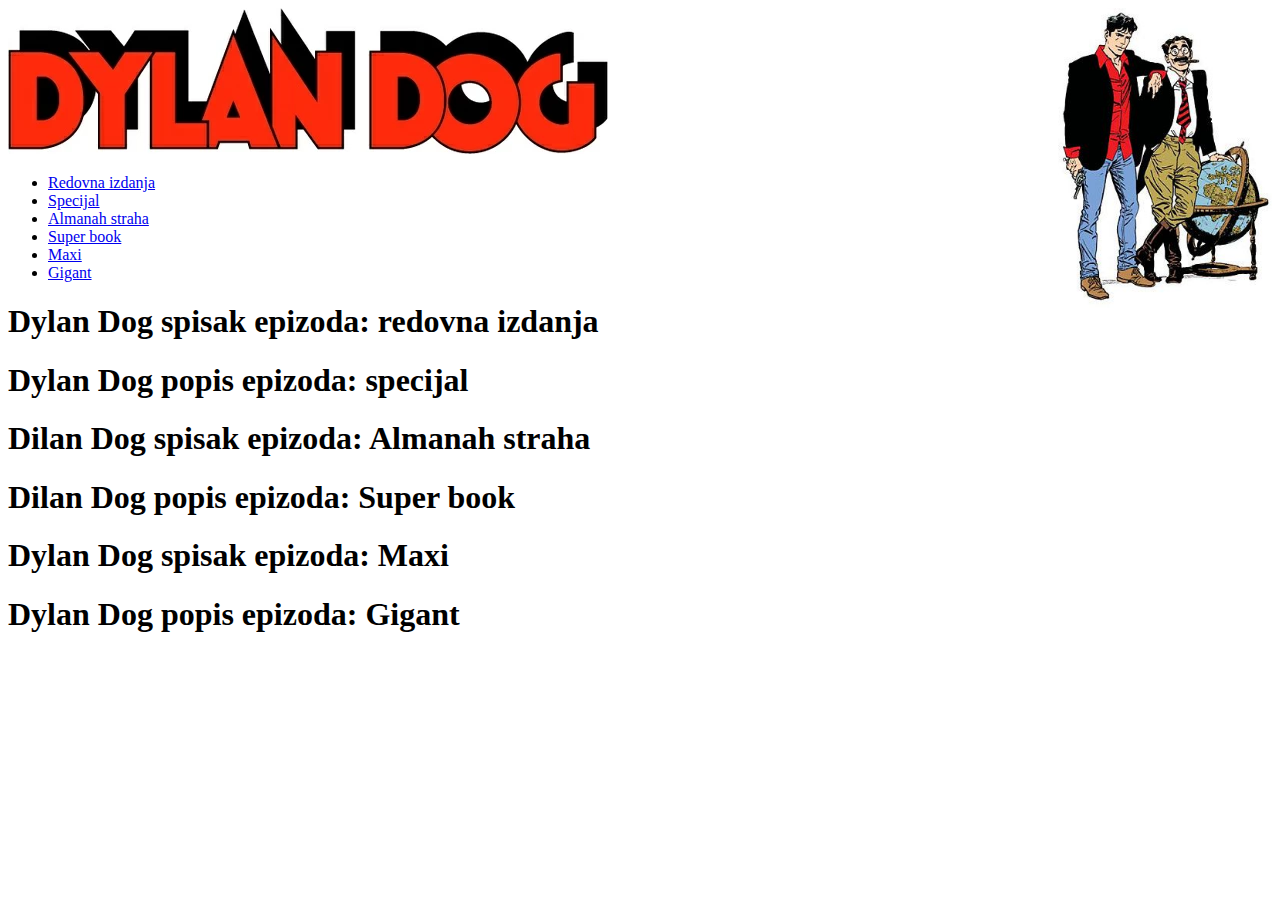
==== index.html @ aa3d7d5d "m" ====
<!DOCTYPE html>
<html lang="en">

<head>
  <meta charset="UTF-8">
  <meta name="viewport" content="width=device-width, initial-scale=1.0">
  <title>Dylan Dog popis / Dilan Dog spisak epizoda</title>
  <link rel="stylesheet" href="style.css">
</head>

<body>

  <img src="dylan_dog.webp" alt="logo">
  <img src="dilan-i-grucho.jpg" alt="Dilan i Gručo" height="300"
    style="float:right">

  <ul>
    <li><a href="#redovna">Redovna izdanja</a></li>
    <li><a href="#specijal">Specijal</a></li>
    <li><a href="#almanah-straha">Almanah straha</a></li>
    <li><a href="#super-book">Super book</a></li>
    <li><a href="#maxi">Maxi</a></li>
    <li><a href="#gigant">Gigant</a></li>
  </ul>

  <h1>Dylan Dog spisak epizoda: redovna izdanja</h1>
  <div id="redovna"></div>

  <h1>Dylan Dog popis epizoda: specijal</h1>
  <div id="specijal"></div>

  <h1>Dilan Dog spisak epizoda: Almanah straha</h1>
  <div id="almanah-straha"></div>

  <h1>Dilan Dog popis epizoda: Super book</h1>
  <div id="super-book"></div>

  <h1>Dylan Dog spisak epizoda: Maxi</h1>
  <div id="maxi"></div>

  <h1>Dylan Dog popis epizoda: Gigant</h1>
  <div id="gigant"></div>

  <script src="main.js" type="module" async></script>
</body>

</html>
---- style.css ----
input[type=checkbox] {
  width: 100%;
  height: 20px;
  cursor: pointer;
}

table {
  font-family: arial, sans-serif;
  border-collapse: collapse;
  width: 100%;
}

td,
th {
  border: 1px solid #ccc;
  text-align: left;
  padding: 8px;
}

tr:nth-child(even) {
  background-color: #dddddd;
}

table thead th {
  position: sticky;
  top: 0;
  z-index: 2;
  background-color: black;
  color: #eee;
}

th:nth-child(1),
td:nth-child(1) {
  width: 30px;
}

td:nth-child(3) {
  font-style: italic;
}

#redovna-tabla td:nth-child(5)+td:nth-child(6),
#redovna-tabla td:nth-child(8)+td:nth-child(9),
#redovna-tabla td:nth-child(11)+td:nth-child(12),
table:not(#redovna-tabla) td:nth-child(6)+td:nth-child(7),
table:not(#redovna-tabla) td:nth-child(9)+td:nth-child(10),
table:not(#redovna-tabla) td:nth-child(12)+td:nth-child(13) {
  border-left: 2px solid #999;
}

td:nth-child(5),
td:nth-child(6),
#redovna-tabla td:nth-child(9),
#redovna-tabla td:nth-child(12),
table:not(#redovna-tabla) td:nth-child(7),
table:not(#redovna-tabla) td:nth-child(10),
table:not(#redovna-tabla) td:nth-child(13) {
  font-size: x-small;
}

td:nth-child(2),
#redovna-tabla td:nth-child(7),
#redovna-tabla td:nth-child(10),
#redovna-tabla td:nth-child(13),
table:not(#redovna-tabla) td:nth-child(8),
table:not(#redovna-tabla) td:nth-child(11),
table:not(#redovna-tabla) td:nth-child(14) {
  text-align: right;
  color: maroon;
}

th:nth-child(1) {
  font-style: italic;
}

th:nth-child(1),
#redovna-tabla th:nth-child(6),
#redovna-tabla th:nth-child(9),
#redovna-tabla th:nth-child(12),
table:not(#redovna-tabla) th:nth-child(7),
table:not(#redovna-tabla) th:nth-child(10),
table:not(#redovna-tabla) th:nth-child(13) {
  color: #ccc;
  font-size: small;
}

#redovna-tabla td:nth-child(5),
#redovna-tabla th:nth-child(5),
#redovna-tabla td:nth-child(6),
#redovna-tabla th:nth-child(6),
#redovna-tabla td:nth-child(9),
#redovna-tabla th:nth-child(9),
#redovna-tabla td:nth-child(12),
#redovna-tabla th:nth-child(12),
table:not(#redovna-tabla) td:nth-child(6),
table:not(#redovna-tabla) th:nth-child(6),
table:not(#redovna-tabla) td:nth-child(7),
table:not(#redovna-tabla) th:nth-child(7),
table:not(#redovna-tabla) td:nth-child(10),
table:not(#redovna-tabla) th:nth-child(10),
table:not(#redovna-tabla) td:nth-child(13),
table:not(#redovna-tabla) th:nth-child(13) {
  width: 60px;
}

#redovna-tabla td:nth-child(8),
#redovna-tabla td:nth-child(11),
#redovna-tabla td:nth-child(14),
table:not(#redovna-tabla) td:nth-child(9),
table:not(#redovna-tabla) td:nth-child(12),
table:not(#redovna-tabla) td:nth-child(15) {
  text-transform: uppercase;
}
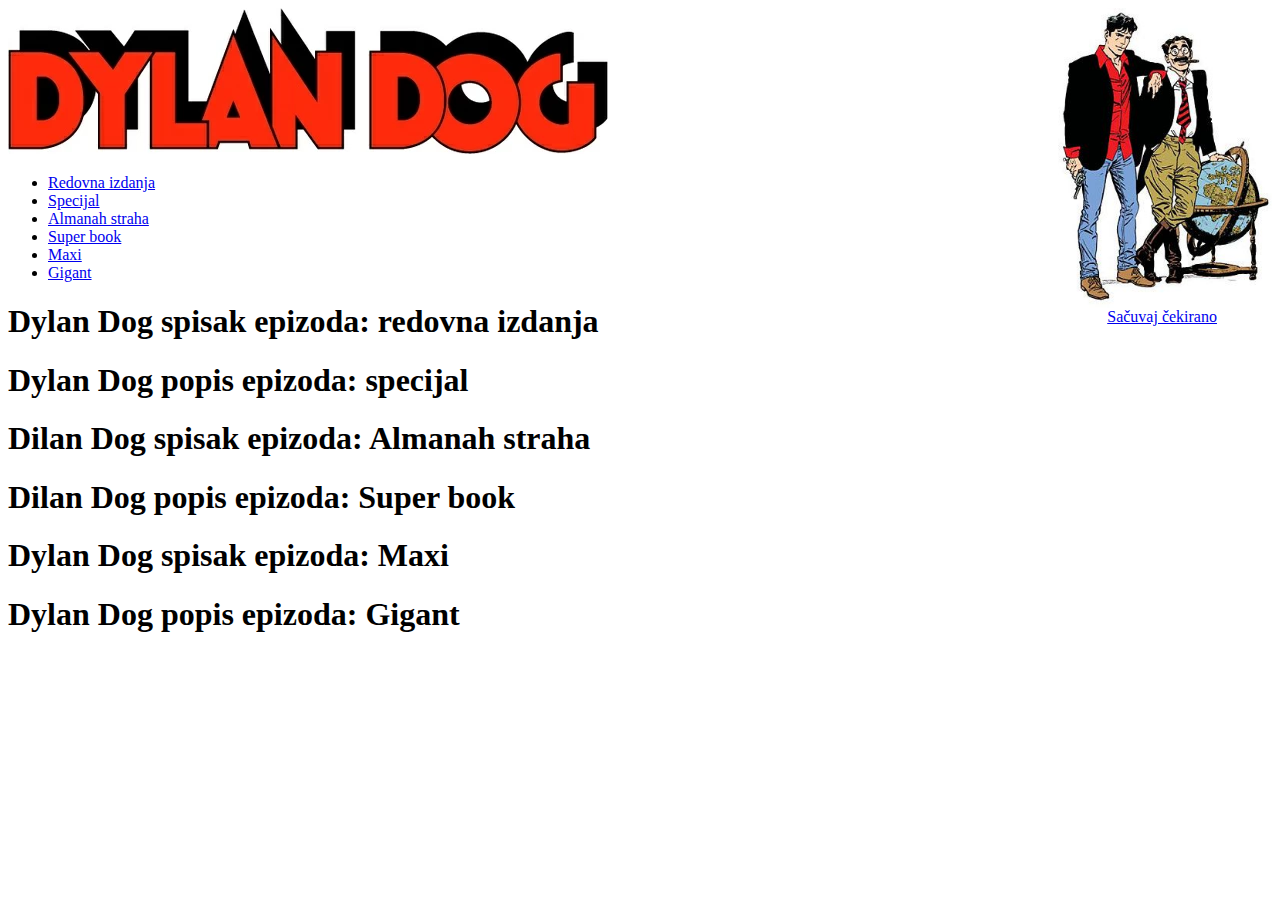
==== commit e8817f46: "sacuvaj" ====
--- a/index.html
+++ b/index.html
@@ -10,10 +10,13 @@
 
 <body>
 
-  <img src="dylan_dog.webp" alt="logo">
-  <img src="dilan-i-grucho.jpg" alt="Dilan i Gručo" height="300"
-    style="float:right">
-
+  <img src="dylan_dog.webp" alt="Dilan Dog logo" style="max-width: 100%;">
+  
+  <div style="float:right; text-align: center;">
+    <img src="dilan-i-grucho.jpg" alt="Dilan i Gručo" height="300" style="display: block;">
+    <a href="#" role="button" download="dilan_dog_epizode.json" id="sacuvaj">Sačuvaj čekirano</a>
+  </div>
+  
   <ul>
     <li><a href="#redovna">Redovna izdanja</a></li>
     <li><a href="#specijal">Specijal</a></li>
@@ -22,8 +25,10 @@
     <li><a href="#maxi">Maxi</a></li>
     <li><a href="#gigant">Gigant</a></li>
   </ul>
+  
+  
+  <h1>Dylan Dog spisak epizoda: redovna izdanja</h1>
 
-  <h1>Dylan Dog spisak epizoda: redovna izdanja</h1>
   <div id="redovna"></div>
 
   <h1>Dylan Dog popis epizoda: specijal</h1>
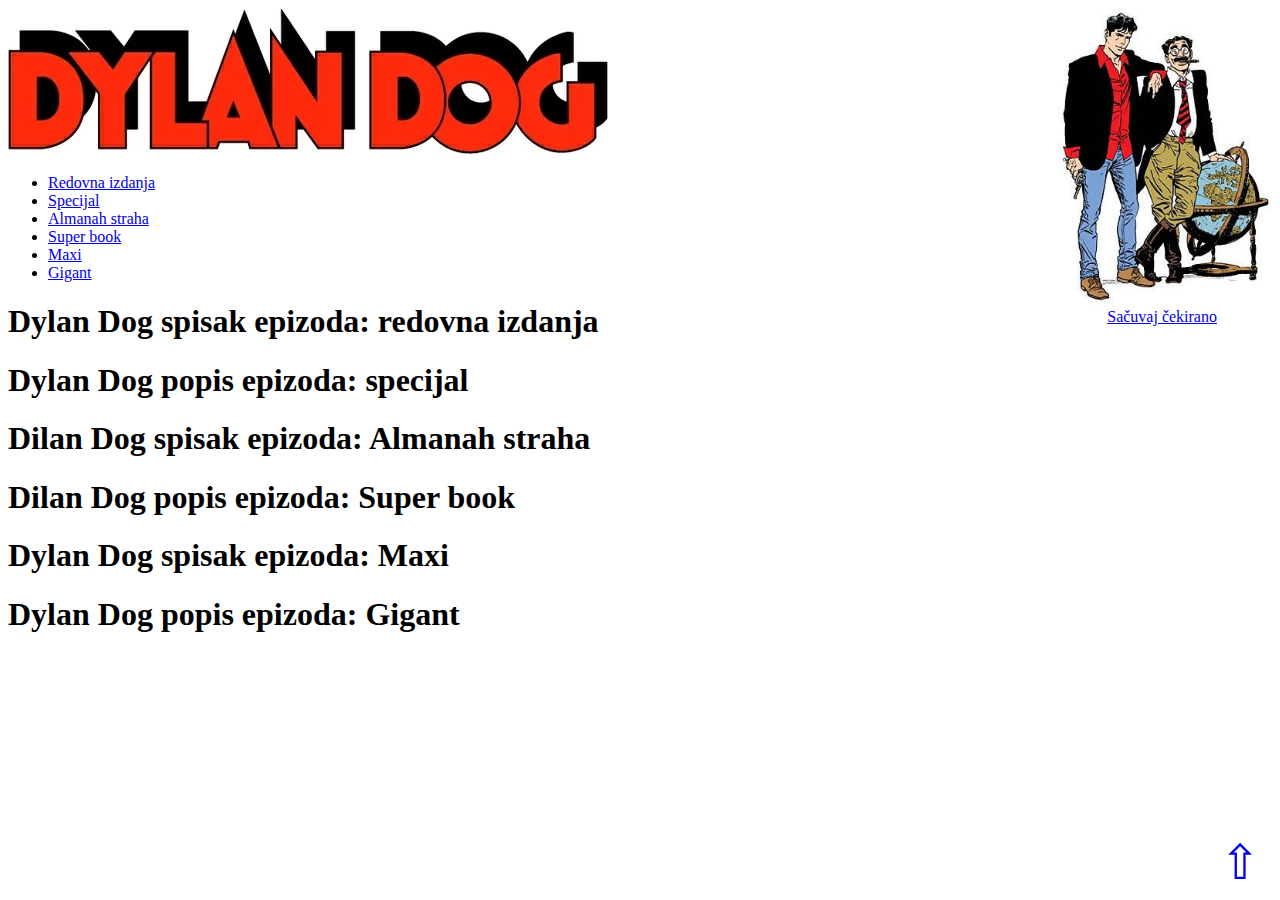
==== commit f2c3be1f: "back to top" ====
--- a/index.html
+++ b/index.html
@@ -6,17 +6,31 @@
   <meta name="viewport" content="width=device-width, initial-scale=1.0">
   <title>Dylan Dog popis / Dilan Dog spisak epizoda</title>
   <link rel="stylesheet" href="style.css">
+  <link rel="shortcut icon" href="favicon.ico" />
+  <style>
+    html {
+      scroll-behavior: smooth
+    }
+
+    #arrow-up {
+      position: fixed;
+      bottom: 10px;
+      right: 20px;
+      font-size: 3em;
+      text-decoration: none;
+    }
+  </style>
 </head>
 
-<body>
+<body id="top">
 
   <img src="dylan_dog.webp" alt="Dilan Dog logo" style="max-width: 100%;">
-  
+
   <div style="float:right; text-align: center;">
     <img src="dilan-i-grucho.jpg" alt="Dilan i Gručo" height="300" style="display: block;">
     <a href="#" role="button" download="dilan_dog_epizode.json" id="sacuvaj">Sačuvaj čekirano</a>
   </div>
-  
+
   <ul>
     <li><a href="#redovna">Redovna izdanja</a></li>
     <li><a href="#specijal">Specijal</a></li>
@@ -25,8 +39,9 @@
     <li><a href="#maxi">Maxi</a></li>
     <li><a href="#gigant">Gigant</a></li>
   </ul>
-  
-  
+
+  <a href="#top" id="arrow-up">⇧</a>
+
   <h1>Dylan Dog spisak epizoda: redovna izdanja</h1>
 
   <div id="redovna"></div>
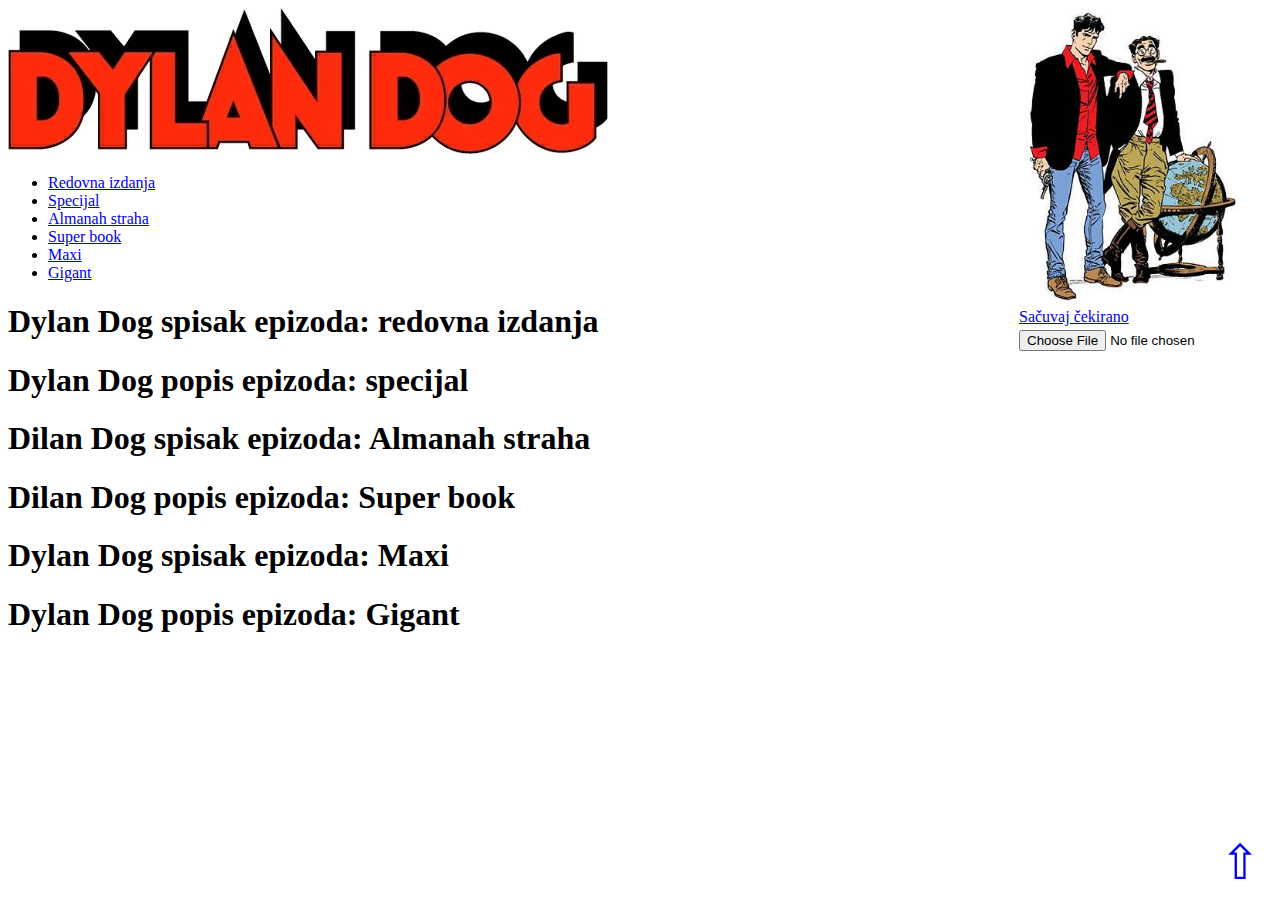
==== commit 50538903: "read file" ====
--- a/index.html
+++ b/index.html
@@ -26,9 +26,10 @@
 
   <img src="dylan_dog.webp" alt="Dilan Dog logo" style="max-width: 100%;">
 
-  <div style="float:right; text-align: center;">
+  <div style="float:right">
     <img src="dilan-i-grucho.jpg" alt="Dilan i Gručo" height="300" style="display: block;">
-    <a href="#" role="button" download="dilan_dog_epizode.json" id="sacuvaj">Sačuvaj čekirano</a>
+    <a href="#" role="button" download="dilan_dog_epizode.json" id="sacuvaj">Sačuvaj čekirano</a><br>
+    <input type="file" id="upload">
   </div>
 
   <ul>
--- a/style.css
+++ b/style.css
@@ -36,6 +36,13 @@
 
 td:nth-child(3) {
   font-style: italic;
+}
+
+/* ELEMENTS */
+
+#sacuvaj {
+  margin-bottom: 4px;
+  display: inline-block;
 }
 
 #redovna-tabla td:nth-child(5)+td:nth-child(6),
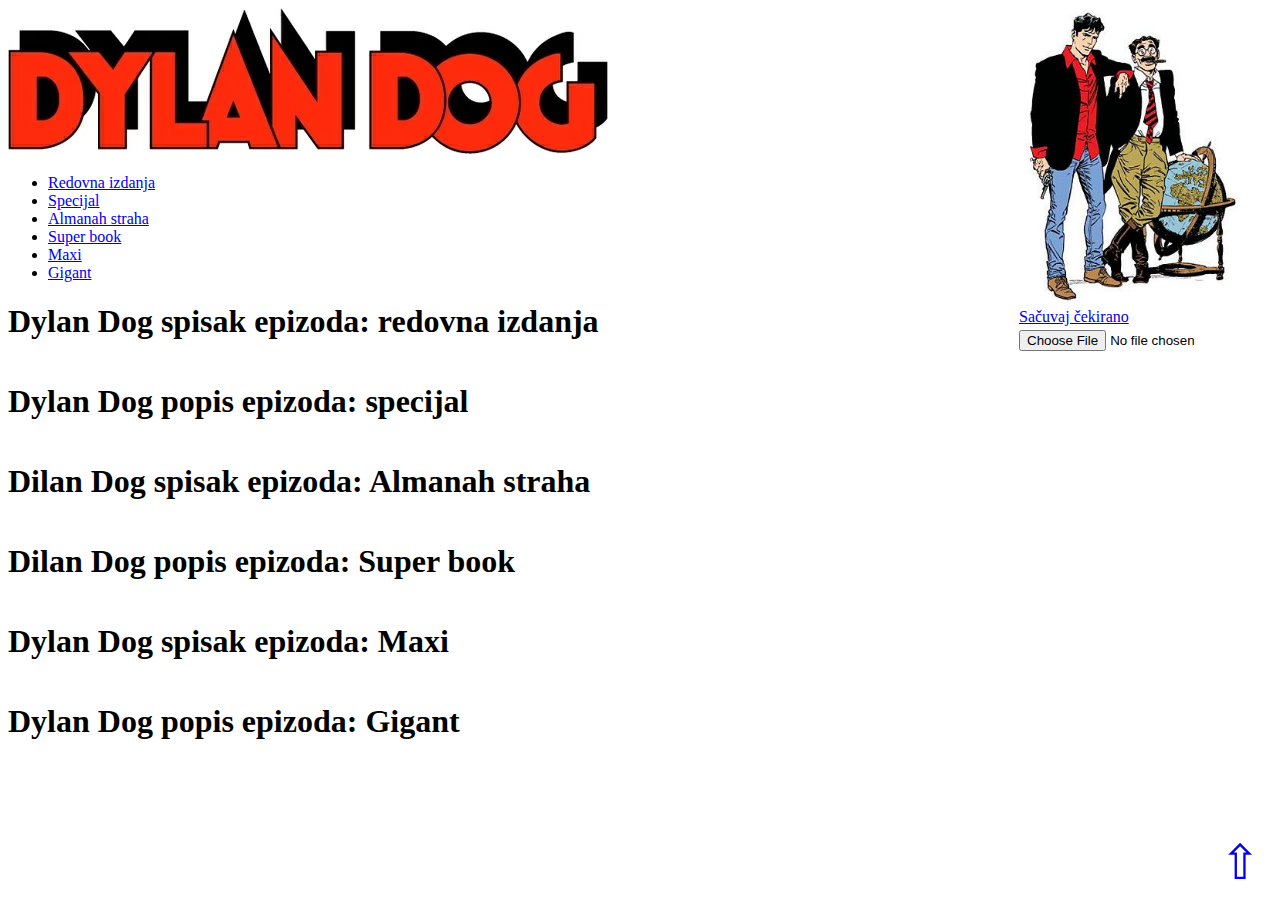
==== commit b292867c: "responsive table" ====
--- a/index.html
+++ b/index.html
@@ -7,19 +7,6 @@
   <title>Dylan Dog popis / Dilan Dog spisak epizoda</title>
   <link rel="stylesheet" href="style.css">
   <link rel="shortcut icon" href="favicon.ico" />
-  <style>
-    html {
-      scroll-behavior: smooth
-    }
-
-    #arrow-up {
-      position: fixed;
-      bottom: 10px;
-      right: 20px;
-      font-size: 3em;
-      text-decoration: none;
-    }
-  </style>
 </head>
 
 <body id="top">
@@ -29,7 +16,7 @@
   <div style="float:right">
     <img src="dilan-i-grucho.jpg" alt="Dilan i Gručo" height="300" style="display: block;">
     <a href="#" role="button" download="dilan_dog_epizode.json" id="sacuvaj">Sačuvaj čekirano</a><br>
-    <input type="file" id="upload">
+    <input type="file" id="upload" title="Učitaj sačuvano">
   </div>
 
   <ul>
@@ -44,23 +31,22 @@
   <a href="#top" id="arrow-up">⇧</a>
 
   <h1>Dylan Dog spisak epizoda: redovna izdanja</h1>
-
-  <div id="redovna"></div>
+  <div id="redovna" class="table-wrapper"></div>
 
   <h1>Dylan Dog popis epizoda: specijal</h1>
-  <div id="specijal"></div>
+  <div id="specijal" class="table-wrapper"></div>
 
   <h1>Dilan Dog spisak epizoda: Almanah straha</h1>
-  <div id="almanah-straha"></div>
+  <div id="almanah-straha" class="table-wrapper"></div>
 
   <h1>Dilan Dog popis epizoda: Super book</h1>
-  <div id="super-book"></div>
+  <div id="super-book" class="table-wrapper"></div>
 
   <h1>Dylan Dog spisak epizoda: Maxi</h1>
-  <div id="maxi"></div>
+  <div id="maxi" class="table-wrapper"></div>
 
   <h1>Dylan Dog popis epizoda: Gigant</h1>
-  <div id="gigant"></div>
+  <div id="gigant" class="table-wrapper"></div>
 
   <script src="main.js" type="module" async></script>
 </body>
--- a/style.css
+++ b/style.css
@@ -1,3 +1,7 @@
+html {
+  scroll-behavior: smooth
+}
+
 input[type=checkbox] {
   width: 100%;
   height: 20px;
@@ -8,6 +12,10 @@
   font-family: arial, sans-serif;
   border-collapse: collapse;
   width: 100%;
+}
+
+.table-wrapper {
+  overflow-x: auto;
 }
 
 td,
@@ -39,6 +47,15 @@
 }
 
 /* ELEMENTS */
+
+#arrow-up {
+  position: fixed;
+  bottom: 10px;
+  right: 20px;
+  font-size: 3em;
+  text-decoration: none;
+  z-index: 9;
+}
 
 #sacuvaj {
   margin-bottom: 4px;
@@ -116,4 +133,4 @@
 table:not(#redovna-tabla) td:nth-child(12),
 table:not(#redovna-tabla) td:nth-child(15) {
   text-transform: uppercase;
-}
+}